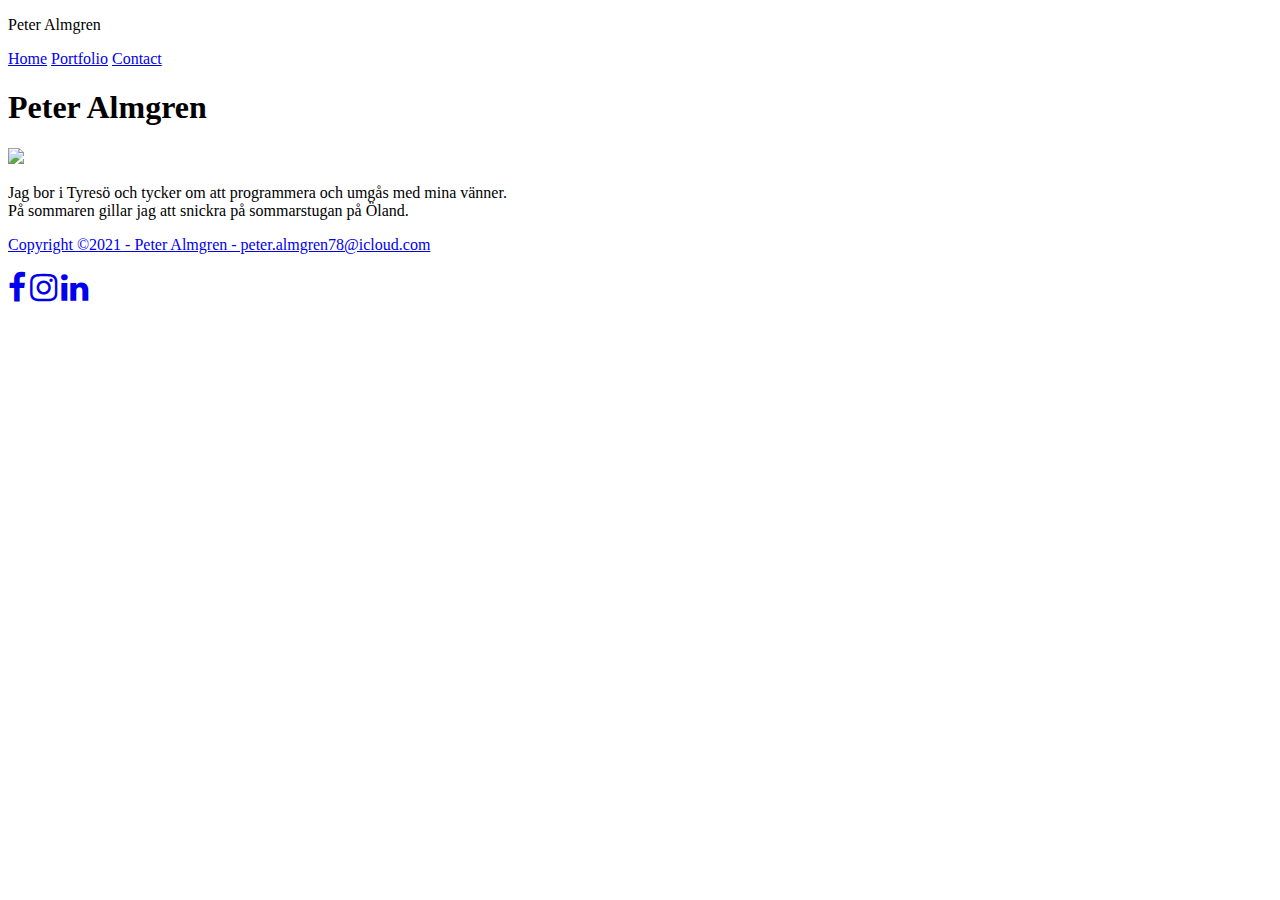
==== index.html @ a77bfb05 "Create index.html" ====
<!DOCTYPE html>
<html lang="sv">
<head>
    <meta charset="UTF-8">
    <meta http-equiv="X-UA-Compatible" content="IE=edge">
    <meta name="viewport" content="width=device-width, initial-scale=1.0">
    <link rel="stylesheet" href="./style.css">
    <link rel="stylesheet" href="https://fonts.googleapis.com/css?family=Roboto">
    <link rel="stylesheet" href="https://cdnjs.cloudflare.com/ajax/libs/font-awesome/4.7.0/css/font-awesome.min.css">
    <title>Peter Almgren Välkommen</title>
</head>

<nav class="navbar">
    <p>Peter Almgren</p>
    <div class="right-menu">
    <a href="index.html">Home</a>
    <a href="portfolio.html">Portfolio</a>
    <a href="contact.html">Contact</a>
</div>
</nav>
<body>
    
<!--Rubrik samt bild-->
<!--Google font, roboto, ändra färg och storlek-->
<!--Navigation-->    





<section class="presentation-home">
<div class="container">
<h1>Peter Almgren</h1>
<img src="images/profilbild.jpeg"></img> 
<p>Jag bor i Tyresö och tycker om att programmera och umgås med mina vänner. <br>
    På sommaren gillar jag att snickra på sommarstugan på Öland.
</p>
</div>
</section>


<footer>

    <div class="links"><a href="#">Copyright &copy;2021 - Peter Almgren - peter.almgren78@icloud.com</a>
    <br><br>
        <a href="https://www.facebook.com/peter.almgren.980"><i class="fa fa-facebook fa-2x"></i></a> 
        <a href="https://www.instagram.com/peter3000gt2/?hl=sv"><i class="fa fa-instagram fa-2x"></i></a>
        <a href="https://www.linkedin.com/in/peter-almgren-8b11261b5/?originalSubdomain=se"><i class="fa fa-linkedin fa-2x"></i></a>
        </div>
</footer>  

</body>
</html>
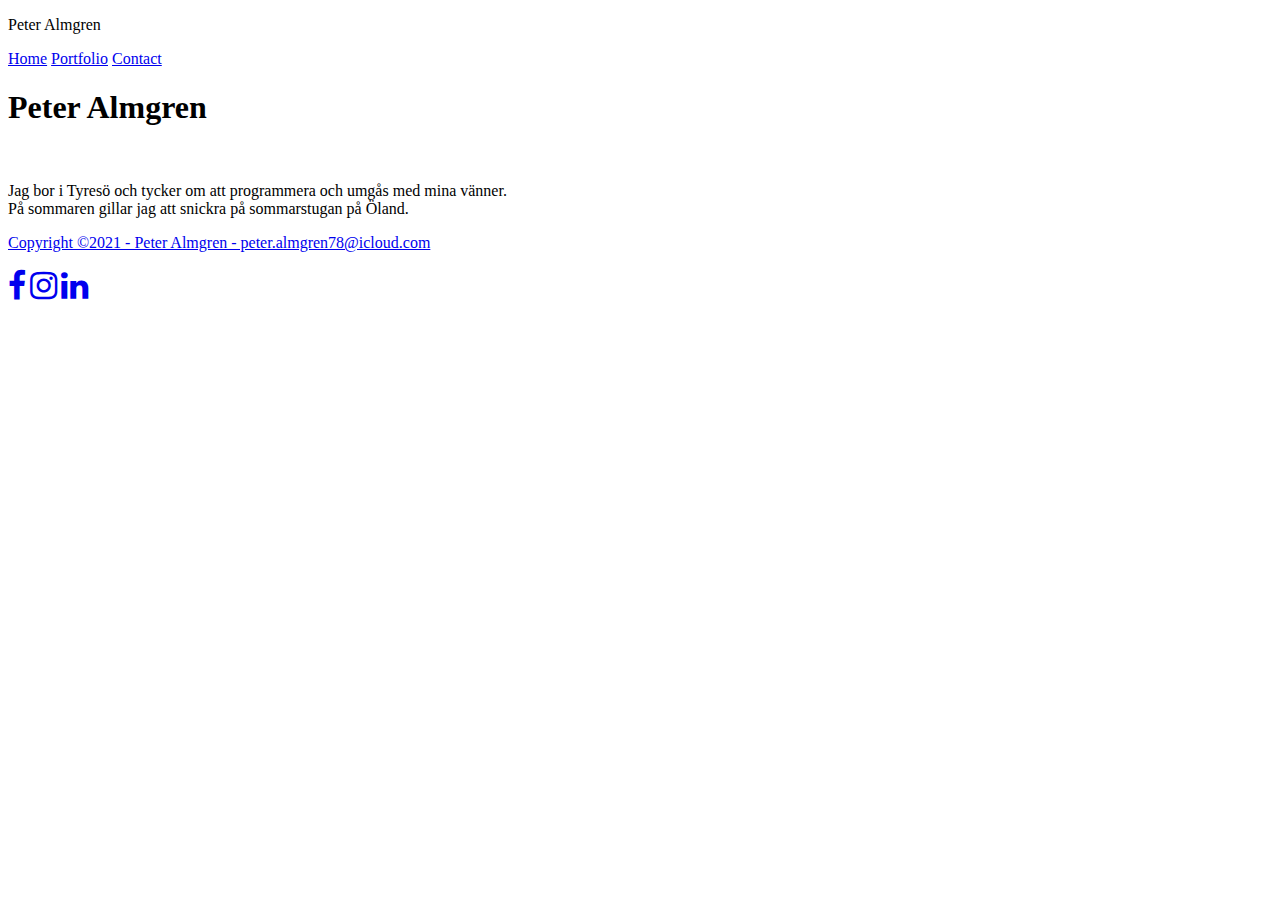
==== commit f4ed0b9e: "Update index.html" ====
--- a/index.html
+++ b/index.html
@@ -1,53 +1,60 @@
 <!DOCTYPE html>
 <html lang="sv">
-<head>
-    <meta charset="UTF-8">
-    <meta http-equiv="X-UA-Compatible" content="IE=edge">
-    <meta name="viewport" content="width=device-width, initial-scale=1.0">
-    <link rel="stylesheet" href="./style.css">
-    <link rel="stylesheet" href="https://fonts.googleapis.com/css?family=Roboto">
-    <link rel="stylesheet" href="https://cdnjs.cloudflare.com/ajax/libs/font-awesome/4.7.0/css/font-awesome.min.css">
+  <head>
+    <meta charset="UTF-8" />
+    <meta http-equiv="X-UA-Compatible" content="IE=edge" />
+    <meta name="viewport" content="width=device-width, initial-scale=1.0" />
+    <link rel="stylesheet" href="./style.css" />
+    <link
+      rel="stylesheet"
+      href="https://fonts.googleapis.com/css?family=Roboto"
+    />
+    <link
+      rel="stylesheet"
+      href="https://cdnjs.cloudflare.com/ajax/libs/font-awesome/4.7.0/css/font-awesome.min.css"
+    />
     <title>Peter Almgren Välkommen</title>
-</head>
+  </head>
 
-<nav class="navbar">
-    <p>Peter Almgren</p>
-    <div class="right-menu">
-    <a href="index.html">Home</a>
-    <a href="portfolio.html">Portfolio</a>
-    <a href="contact.html">Contact</a>
-</div>
-</nav>
-<body>
-    
-<!--Rubrik samt bild-->
-<!--Google font, roboto, ändra färg och storlek-->
-<!--Navigation-->    
+  <body>
+    <nav class="navbar">
+      <p>Peter Almgren</p>
+      <div class="right-menu">
+        <a href="index.html">Home</a>
+        <a href="portfolio.html">Portfolio</a>
+        <a href="contact.html">Contact</a>
+      </div>
+    </nav>
 
+    <section class="presentation-home">
+      <div class="container">
+        <h1>Peter Almgren</h1>
+        <img src="images/profilbild.jpeg" alt="" />
+        <p>
+          Jag bor i Tyresö och tycker om att programmera och umgås med mina
+          vänner. <br />
+          På sommaren gillar jag att snickra på sommarstugan på Öland.
+        </p>
+      </div>
+    </section>
 
-
-
-
-<section class="presentation-home">
-<div class="container">
-<h1>Peter Almgren</h1>
-<img src="images/profilbild.jpeg"></img> 
-<p>Jag bor i Tyresö och tycker om att programmera och umgås med mina vänner. <br>
-    På sommaren gillar jag att snickra på sommarstugan på Öland.
-</p>
-</div>
-</section>
-
-
-<footer>
-
-    <div class="links"><a href="#">Copyright &copy;2021 - Peter Almgren - peter.almgren78@icloud.com</a>
-    <br><br>
-        <a href="https://www.facebook.com/peter.almgren.980"><i class="fa fa-facebook fa-2x"></i></a> 
-        <a href="https://www.instagram.com/peter3000gt2/?hl=sv"><i class="fa fa-instagram fa-2x"></i></a>
-        <a href="https://www.linkedin.com/in/peter-almgren-8b11261b5/?originalSubdomain=se"><i class="fa fa-linkedin fa-2x"></i></a>
-        </div>
-</footer>  
-
-</body>
+    <footer>
+      <div class="links">
+        <a href="#"
+          >Copyright &copy;2021 - Peter Almgren - peter.almgren78@icloud.com</a>
+        <br /><br />
+        <a href="https://www.facebook.com/peter.almgren.980"
+          ><i class="fa fa-facebook fa-2x"></i
+        ></a>
+        <a href="https://www.instagram.com/peter3000gt2/?hl=sv"
+          ><i class="fa fa-instagram fa-2x"></i
+        ></a>
+        <a
+          href="https://www.linkedin.com/in/peter-almgren-8b11261b5/?originalSubdomain=se"
+          target="_blank"
+          ><i class="fa fa-linkedin fa-2x"></i
+        ></a>
+      </div>
+    </footer>
+  </body>
 </html>
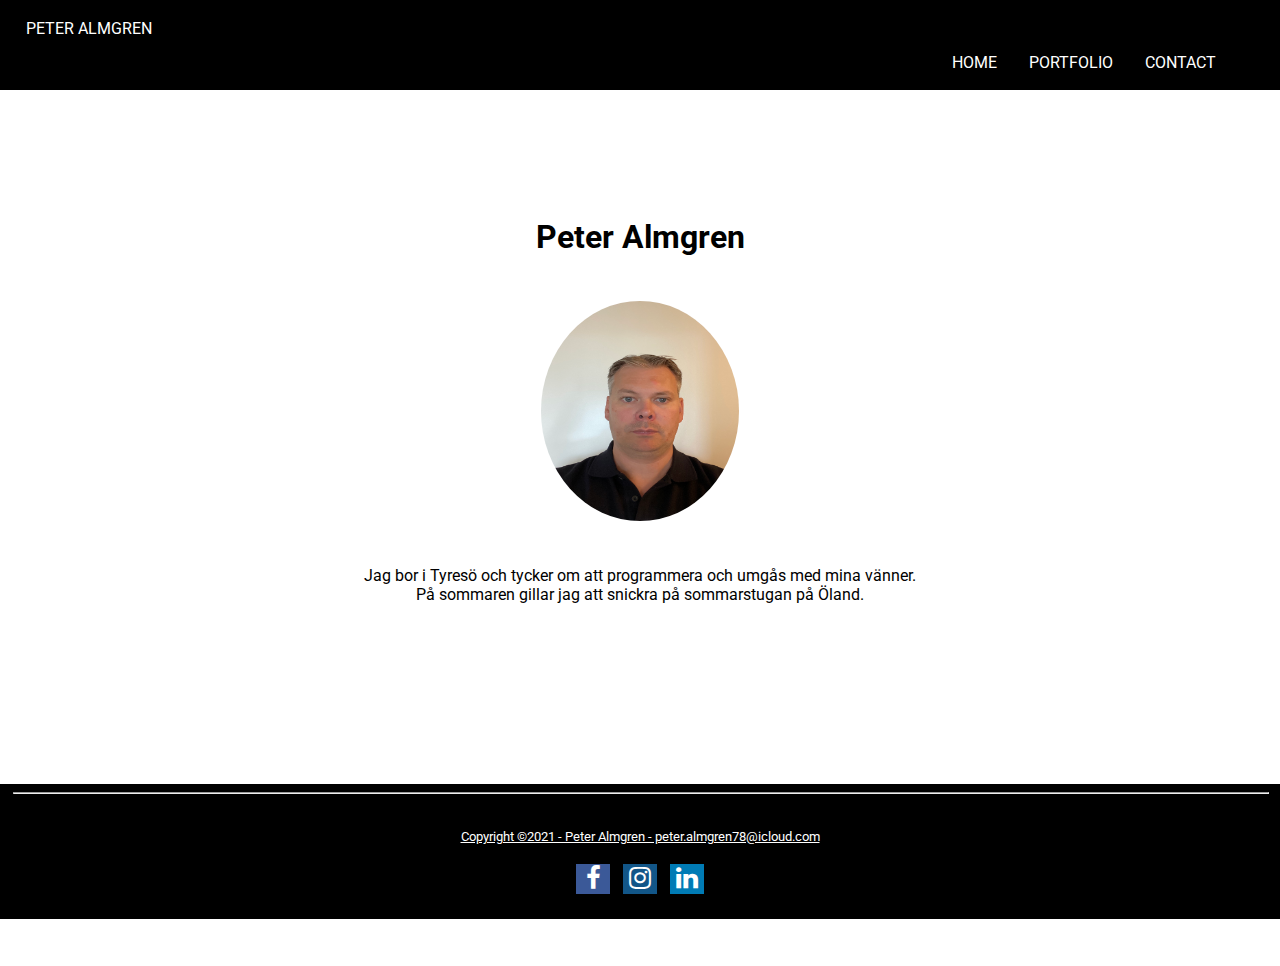
==== commit 995984c0: "Update index.html" ====
--- a/index.html
+++ b/index.html
@@ -39,6 +39,7 @@
     </section>
 
     <footer>
+      <hr class="hr">
       <div class="links">
         <a href="#"
           >Copyright &copy;2021 - Peter Almgren - peter.almgren78@icloud.com</a>
--- a/style.css
+++ b/style.css
@@ -0,0 +1,249 @@
+
+
+body{
+    margin: 0;
+    padding: 0;
+    font-family:-apple-system, BlinkMacSystemFont, 'Segoe UI', Roboto, Oxygen, Ubuntu, Cantarell, 'Open Sans', 'Helvetica Neue', sans-serif;    
+    
+}
+
+.navbar {
+    display: flex;
+    margin: 0;
+    padding:0;
+    height:10vh;
+    background-color: black;
+    margin-bottom:-10vh;
+    width: 100%;
+}
+
+.navbar p{
+    margin-left:10px;
+    float:left;
+    padding: 0.2em 1em;
+    text-transform: uppercase;
+    color:white;
+}
+
+.navbar a {
+    padding: 1.6em 1em;
+    text-decoration: none;
+    color:white;
+    text-transform: uppercase;
+}
+
+.navbar .right-menu{
+    display: flex;
+    margin-top:3vh;
+    margin-left:60vw;
+}
+
+.navbar a:hover {
+    background-color: #000;
+    color: grey;
+}
+
+.presentation-home{
+    display: flex;
+    justify-content: center;
+    margin-top: 10vh;
+}
+.presentation-home p{
+    display: flex;
+    justify-content: center;
+    margin-top:5vh;
+    margin-bottom: 10vh;   
+}
+.presentation-home img {
+    display: flex;
+    justify-content: center;
+    margin: 0 auto;
+    margin-top:5vh;
+    height: 220px;
+    width: 198px;
+    border-radius: 50%;
+    
+}
+.presentation-home h1{
+    display: flex;
+    justify-content: center;
+    margin-top: 4em;
+}
+.presentation-home p{
+    text-align: center;
+}
+
+.presentation-portfolio{
+    display: flex;
+    justify-content: center;
+    margin-top: 10vh;
+}
+.list-projekt{
+    display: flex;
+    justify-content: center;
+}
+.list-projekt h4{
+    display: flex;
+    justify-content: center;
+}
+.content-analys h3{
+    display: flex;
+    justify-content: center;
+}
+#bild1-analys {
+    height: 100px;
+    width: 100px;
+}
+#bild2-analys{
+    margin-left: 2vw;
+    height: 100px;
+    width: 100px;
+}
+.analys-img{
+    margin-top: 5vh;
+    display: flex;
+    justify-content: center;
+}
+ 
+#bild1-analys:hover {
+    transform: scale(3);
+    justify-content: center;
+  }
+#bild2-analys:hover {
+    transform: scale(3);
+    justify-content: center;  
+}    
+
+.shoe-img{
+    margin-top: 5vh;
+    display: flex;
+    justify-content: center;
+}
+#bild1-shoe:hover {
+    transform: scale(3);
+    justify-content: center;  
+}
+#bild2-shoe:hover {
+    transform: scale(3);
+    justify-content: center;  
+}
+#bild3-shoe:hover {
+    transform: scale(3);
+    justify-content: center;  
+}            
+.content-shoe h3{
+    display: flex;
+    justify-content: center;
+}
+
+#bild1-shoe{
+    height: 100px;
+    width: 100px;
+    margin-bottom: 2vh;
+}
+#bild2-shoe{
+    margin-left: 2vw;
+    height: 100px;
+    width: 100px;
+    margin-bottom: 2vh;
+}
+#bild3-shoe{
+    margin-left: 2vw;
+    height: 100px;
+    width: 100px;
+    margin-bottom: 2vh;
+}
+.presentation-contact{
+    display: flex;
+    justify-content: center;
+}    
+.kontakt-info h3{
+    display: flex;
+    justify-content: center;
+}
+.kontakt-info p{
+    display: flex;
+    justify-content: center;
+}
+.kontakt-info a{
+    display: flex;
+    justify-content: center;
+}
+.map{
+    margin-top: 3vh;
+    display: flex;
+    justify-content: center;
+}
+.map h4{
+    display: flex;
+    justify-content: center;
+}
+
+.welcome{
+    height:50vh;
+}
+.headbanner img{
+    object-fit: cover;
+    
+}
+footer hr{
+    position: fixed; left: 1%; width: 98%;
+}
+
+footer{
+    position: absolute;
+    width: 100%;
+    display: flex;
+    justify-content: center;
+    text-align: center;
+    background-color: black;
+    height: 15vh;
+    margin-top: 10vh;
+    margin-bottom:0;
+}
+
+
+.links {
+    margin-top: 5vh;
+    font-size: 0.8rem;
+}
+
+.links a{
+    color:white;
+    align-items: center;
+
+    
+}
+.fa {
+    padding:2px;
+    font-size: 30px;
+    width: 30px;
+    text-align: center;
+    text-decoration: none;
+    margin: 5px 5px;
+    margin-bottom: 8vh;
+  }
+
+  .fa-facebook {
+    background: #3B5998;
+    color: white;
+  }
+
+  .fa-instagram {
+    background: #125688;
+    color: white;
+  }
+  
+  .fa-linkedin {
+    background: #007bb5;
+    color: white;
+  }  
+
+  @media screen and (max-width: 992px) {
+    .navbar a{
+      font-size: 0.7rem;
+    }
+    .navbar {
+        height:15vh;
+    }
+  }
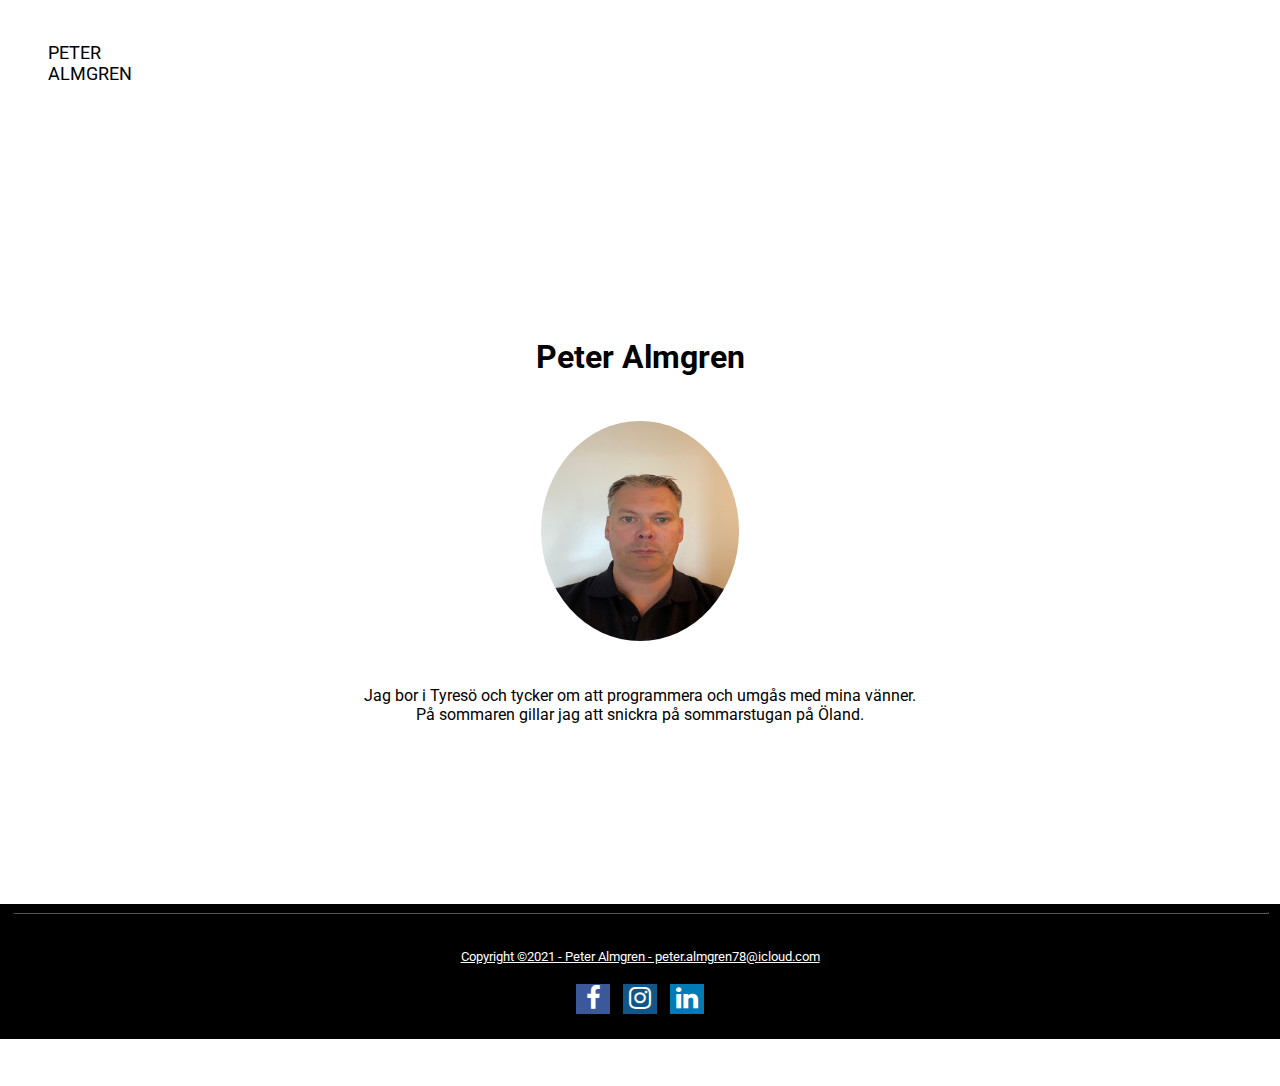
==== commit a6060ef1: "Update index.html" ====
--- a/index.html
+++ b/index.html
@@ -17,15 +17,18 @@
   </head>
 
   <body>
-    <nav class="navbar">
+     <div class="bg-img">
+    <div class="container">
+      <div class="navbar">
       <p>Peter Almgren</p>
       <div class="right-menu">
         <a href="index.html">Home</a>
         <a href="portfolio.html">Portfolio</a>
         <a href="contact.html">Contact</a>
+        </div>
       </div>
-    </nav>
-
+    </div>
+  </div>
     <section class="presentation-home">
       <div class="container">
         <h1>Peter Almgren</h1>
--- a/style.css
+++ b/style.css
@@ -7,13 +7,31 @@
     
 }
 
+.bg-img {
+    background-image: url("images/bgnav2.jpg");
+
+    min-height: 120px;
+  
+    /* Center and scale the image nicely */
+    background-position: center;
+    background-repeat: no-repeat;
+    background-size: cover;
+  
+    /* Needed to position the navbar */
+    position: relative;
+  }
+  .bg-img .container {
+    position: absolute;
+    margin: 20px;
+    width: auto;
+  }
 .navbar {
     display: flex;
     margin: 0;
     padding:0;
-    height:10vh;
-    background-color: black;
-    margin-bottom:-10vh;
+    height: 8vh;
+    
+    margin-bottom:-10h;
     width: 100%;
 }
 
@@ -22,9 +40,9 @@
     float:left;
     padding: 0.2em 1em;
     text-transform: uppercase;
-    color:white;
-}
-
+    color:black;
+    font-size: large;
+}
 .navbar a {
     padding: 1.6em 1em;
     text-decoration: none;
@@ -188,6 +206,7 @@
 }
 footer hr{
     position: fixed; left: 1%; width: 98%;
+    border-color: black;
 }
 
 footer{
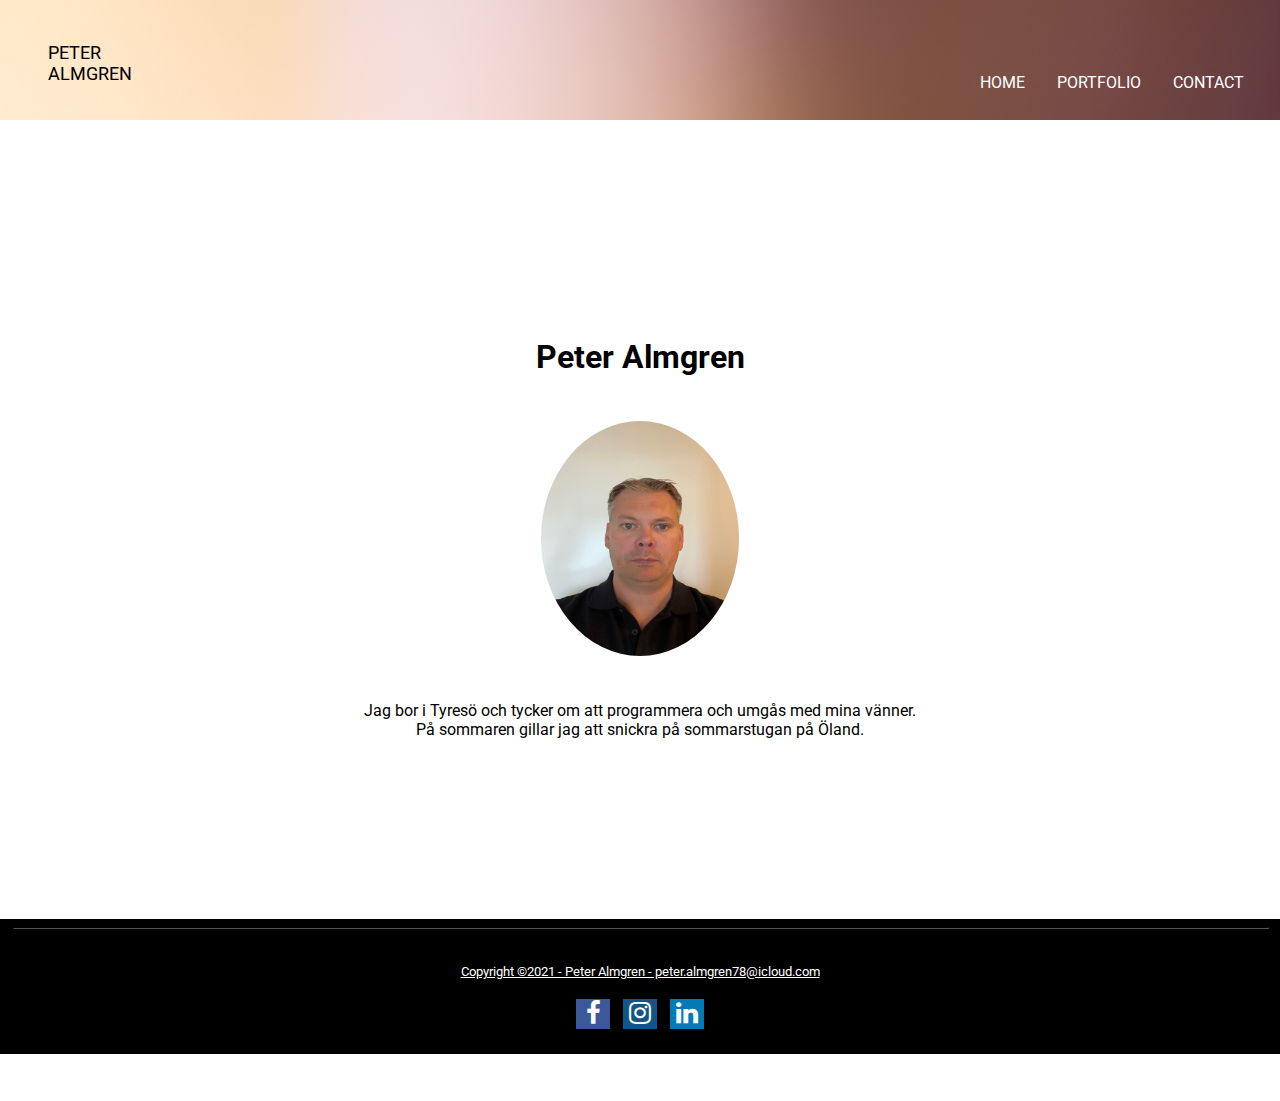
==== commit 10b3191b: "Update index.html" ====
--- a/index.html
+++ b/index.html
@@ -48,9 +48,11 @@
           >Copyright &copy;2021 - Peter Almgren - peter.almgren78@icloud.com</a>
         <br /><br />
         <a href="https://www.facebook.com/peter.almgren.980"
+           target="_blank"
           ><i class="fa fa-facebook fa-2x"></i
         ></a>
         <a href="https://www.instagram.com/peter3000gt2/?hl=sv"
+           target="_blank"
           ><i class="fa fa-instagram fa-2x"></i
         ></a>
         <a
--- a/style.css
+++ b/style.css
@@ -77,7 +77,7 @@
     justify-content: center;
     margin: 0 auto;
     margin-top:5vh;
-    height: 220px;
+    height: 235px;
     width: 198px;
     border-radius: 50%;
     
